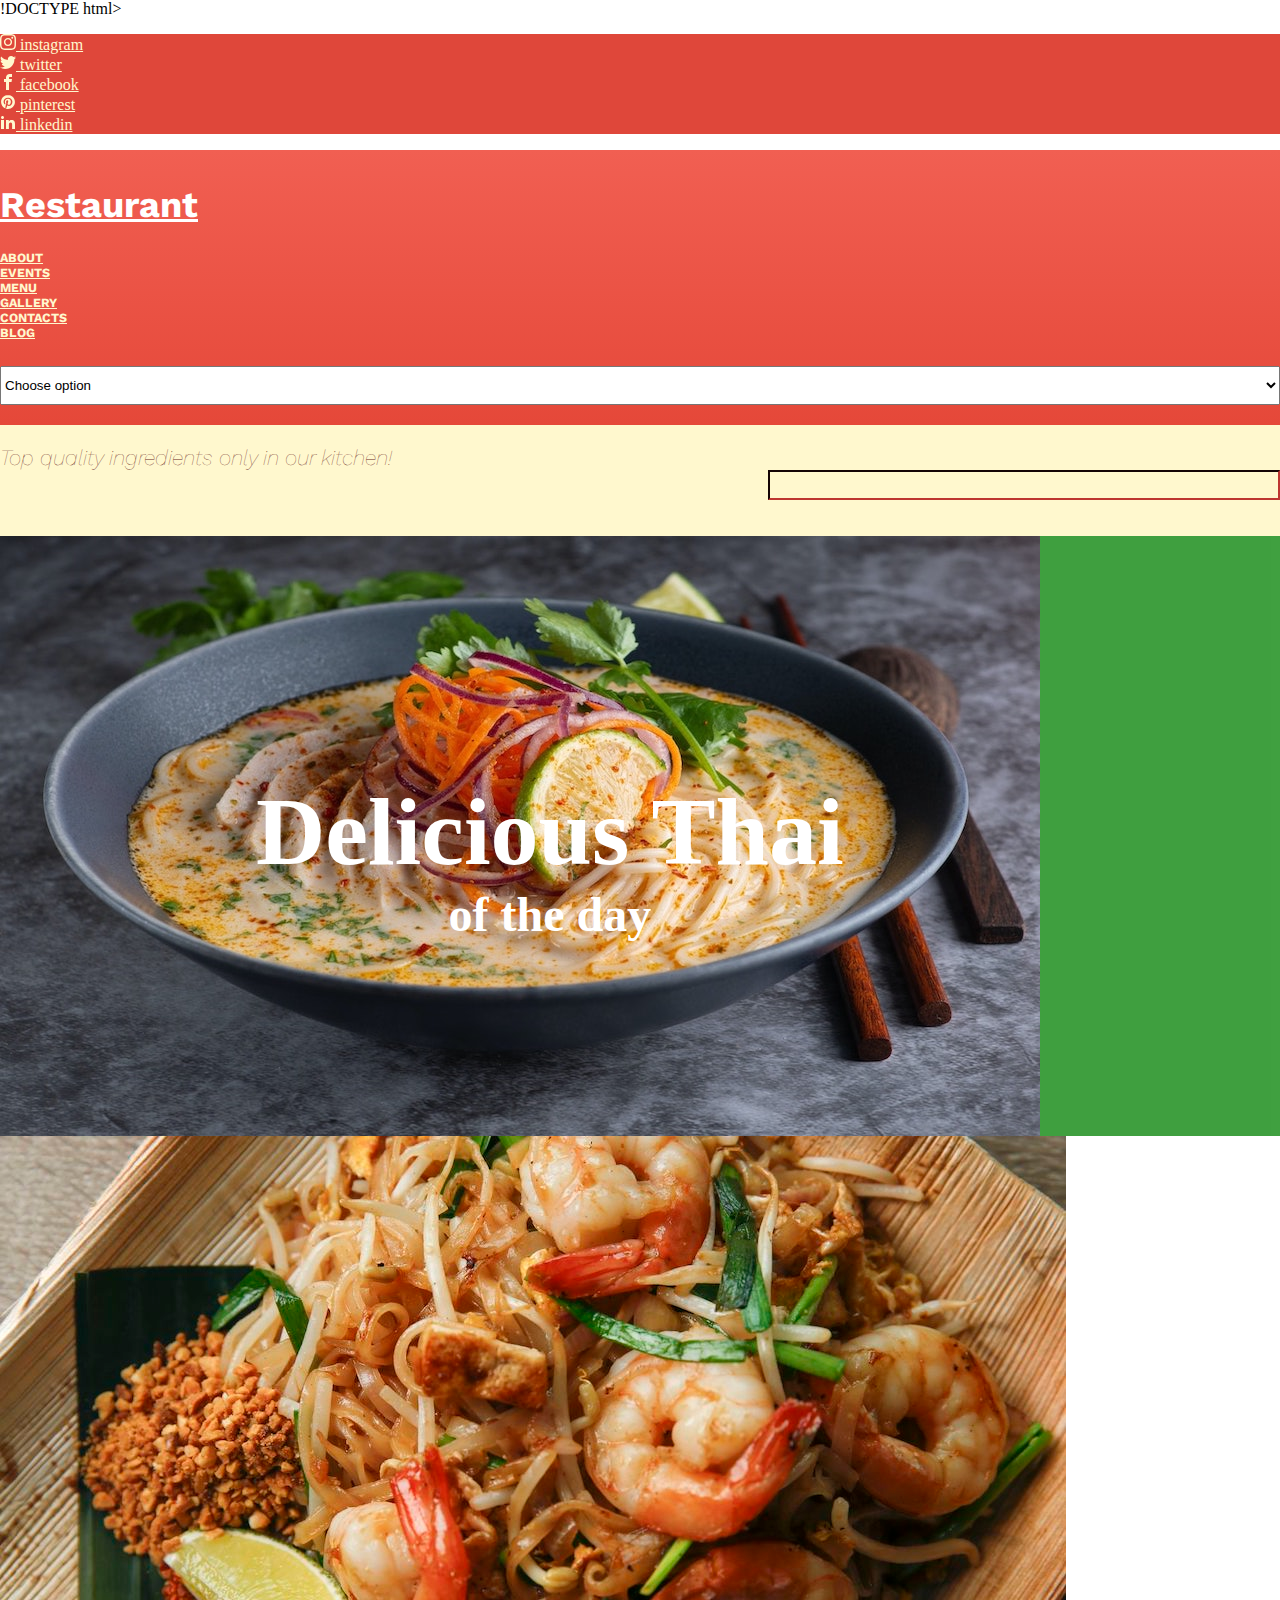
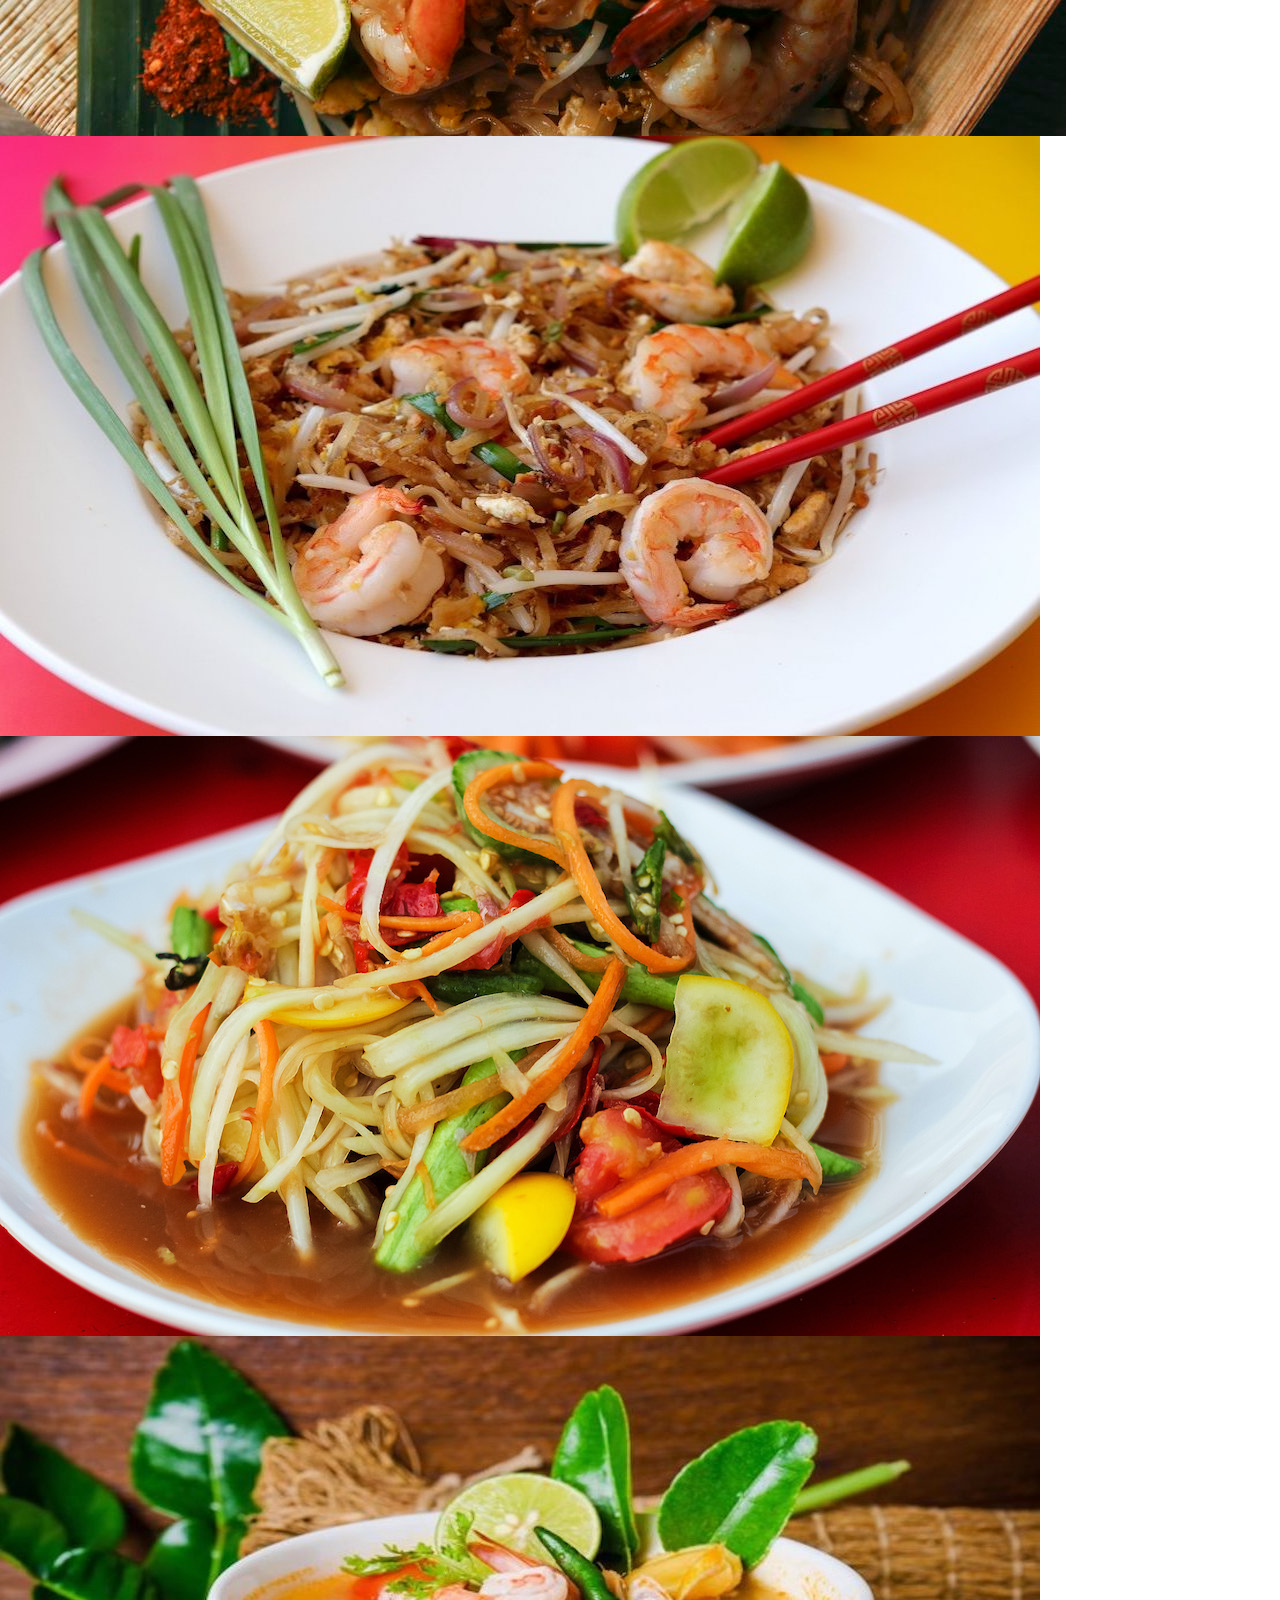
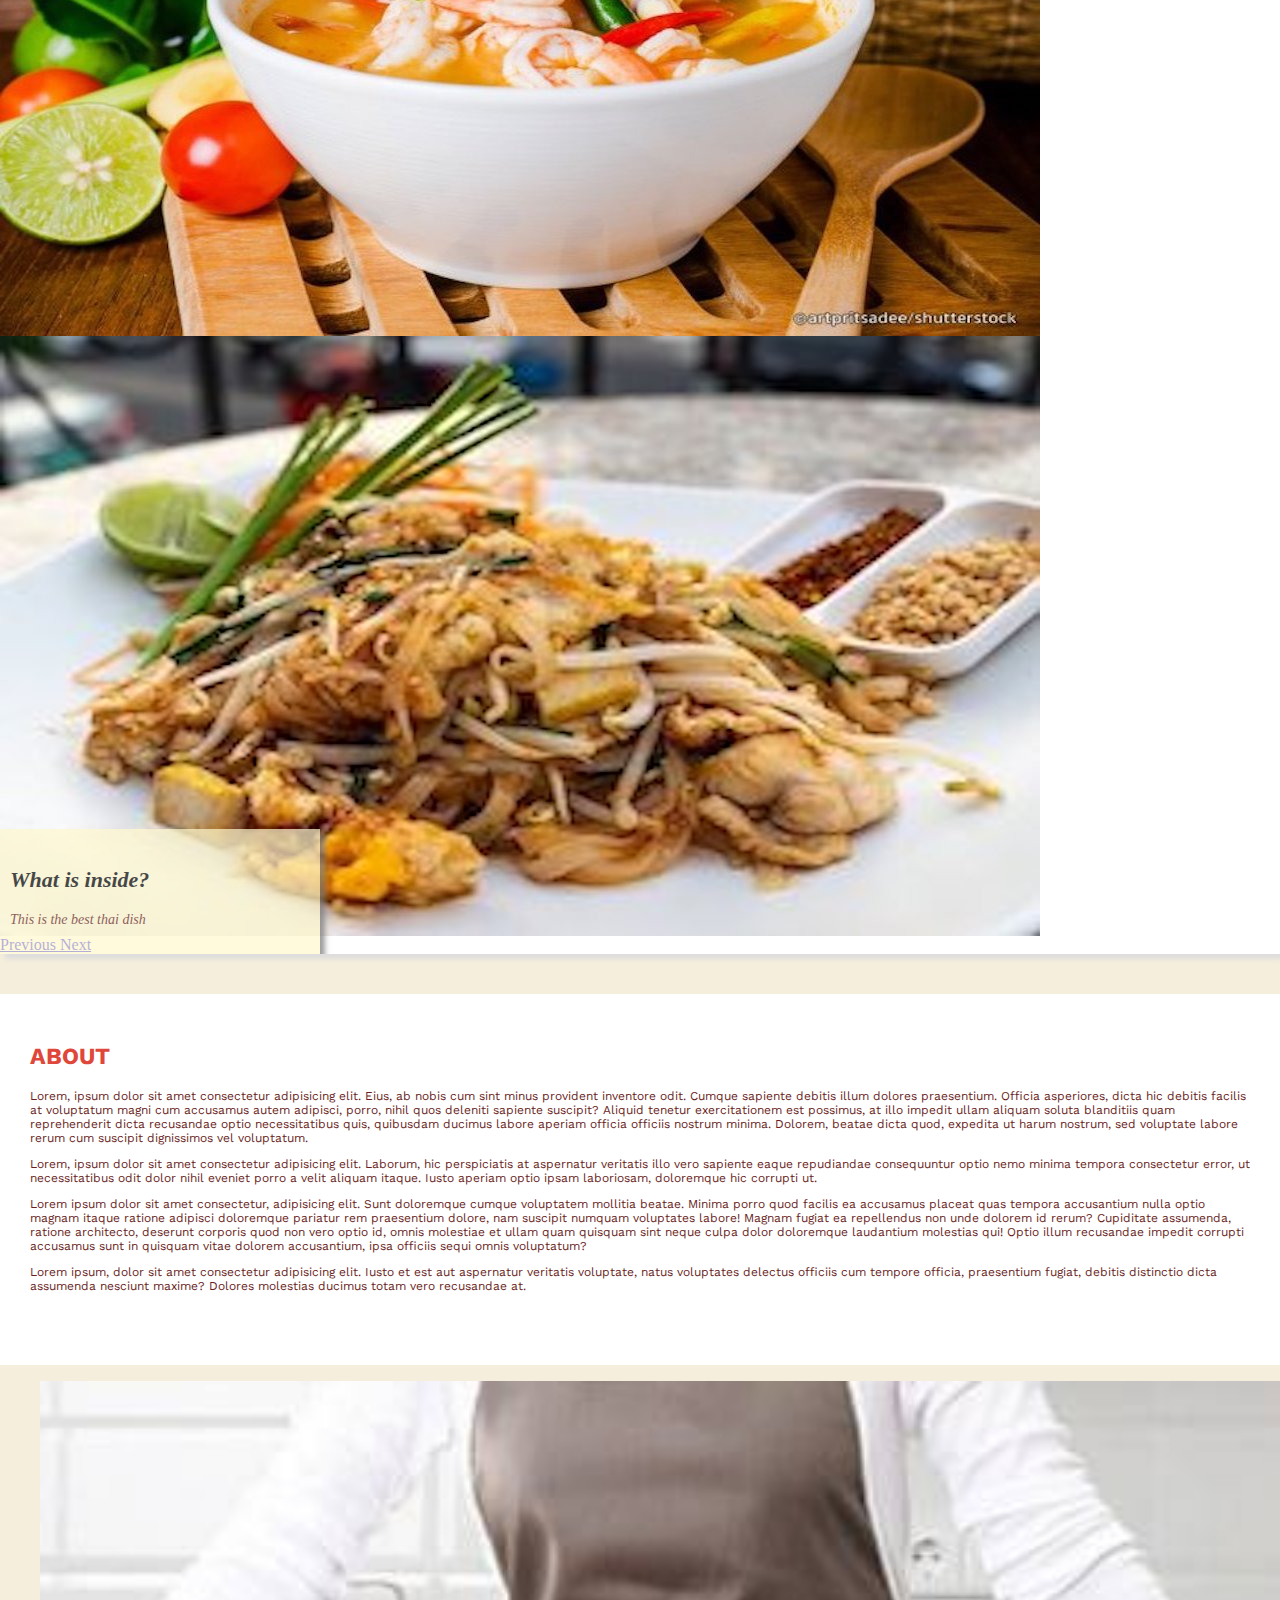
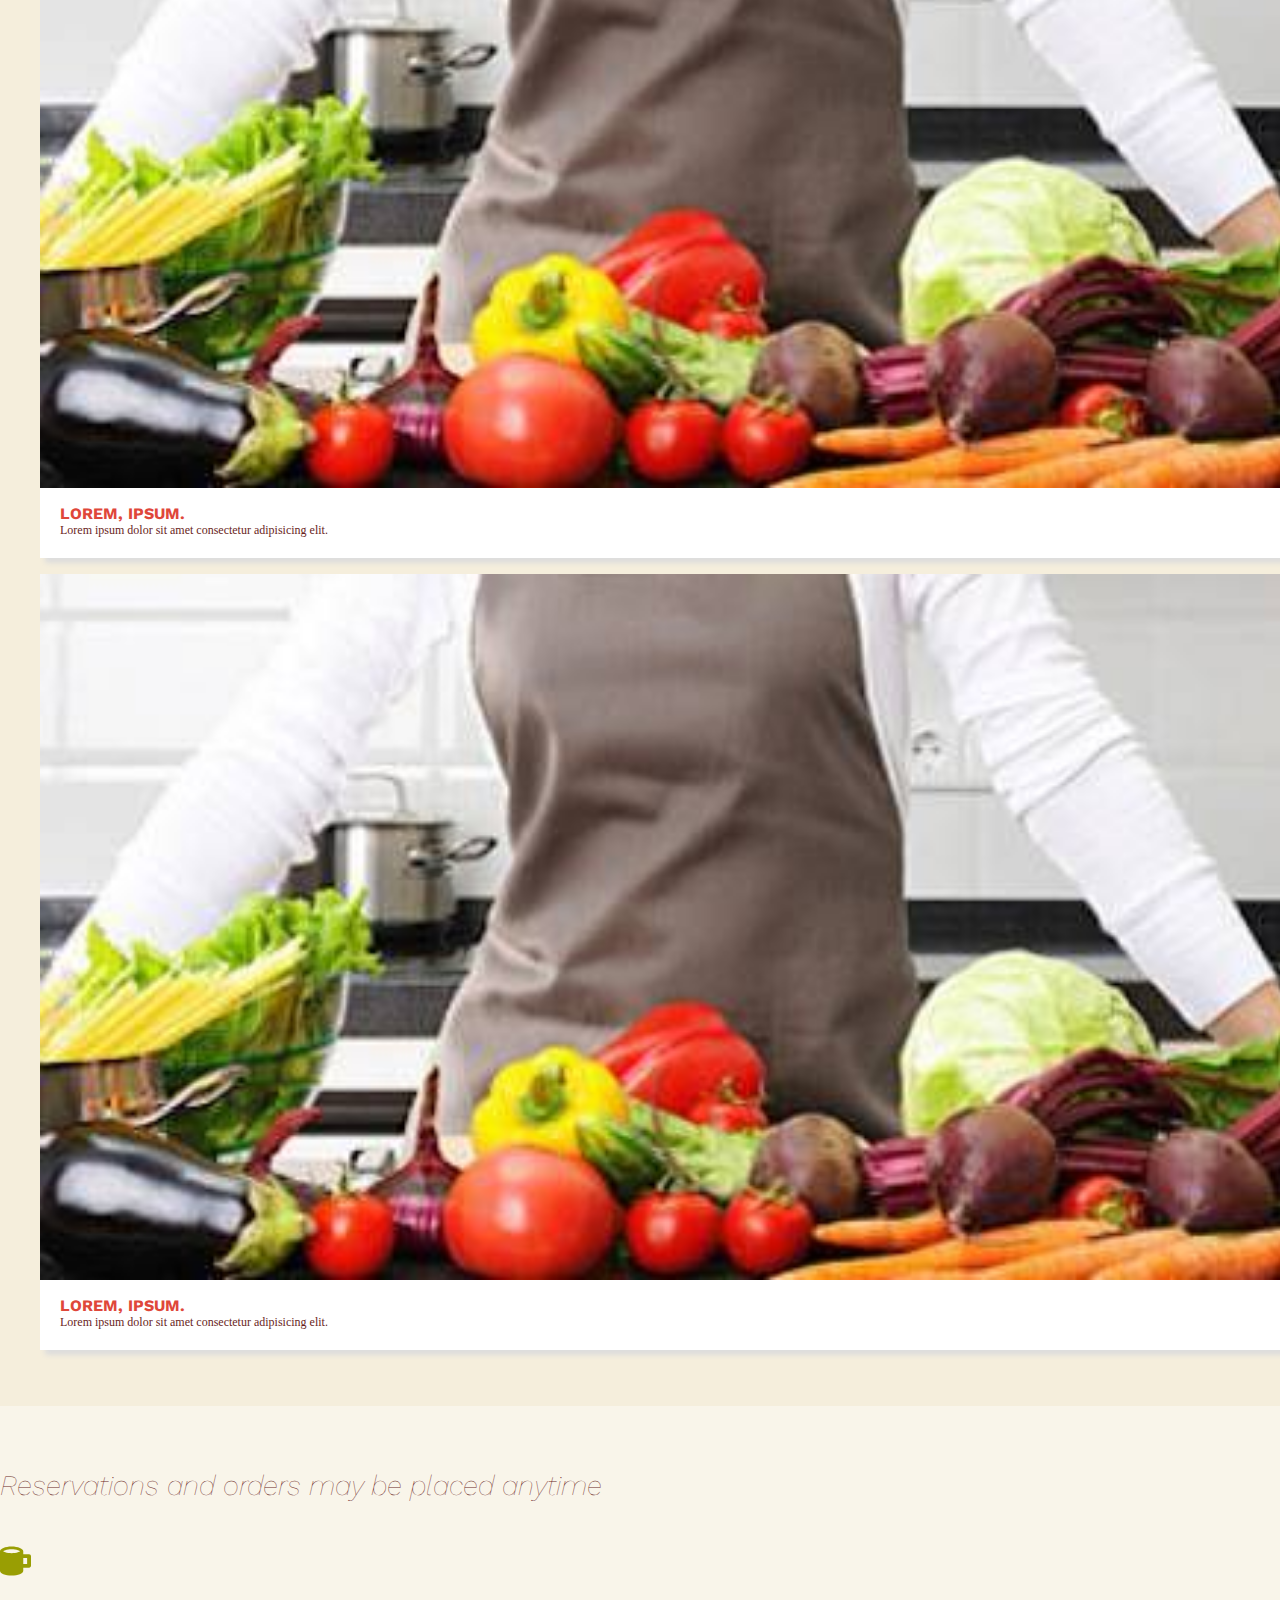
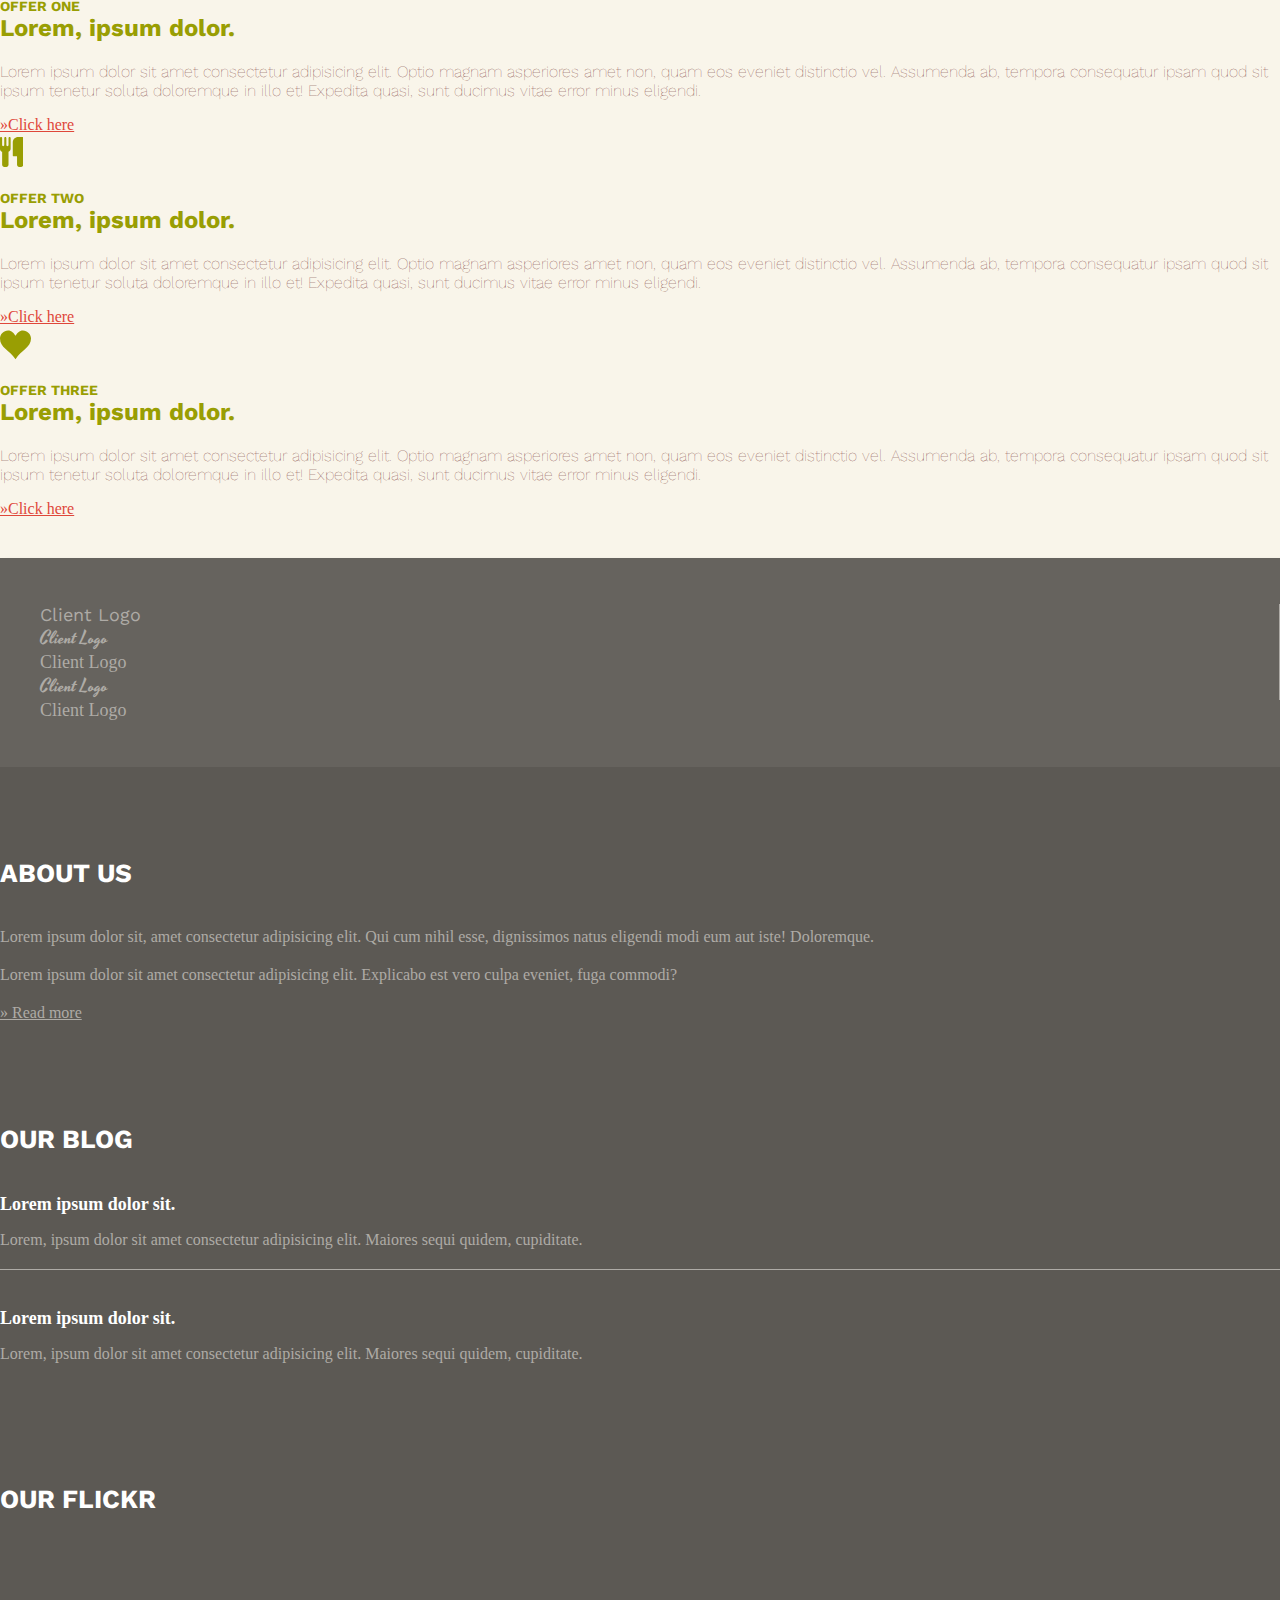
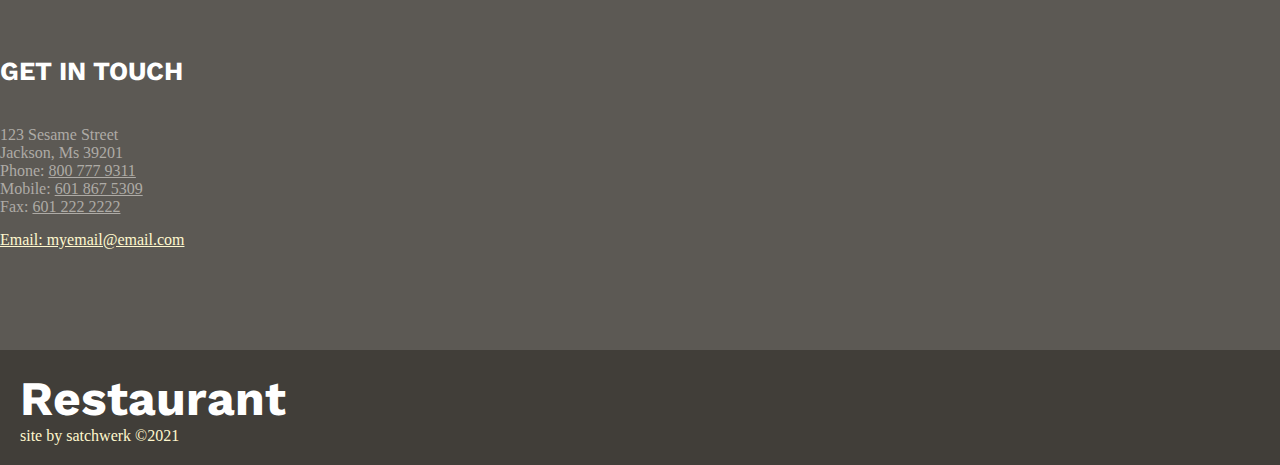
==== about.html @ 1656db3b "first commit" ====
!DOCTYPE html>
<html lang="en">
<head>
    <meta charset="UTF-8">
    <meta http-equiv="X-UA-Compatible" content="IE=edge">
    <meta name="viewport" content="width=device-width, initial-scale=1.0">
    <link rel="stylesheet" href="https://cdn.jsdelivr.net/npm/bootstrap@4.6.0/dist/css/bootstrap.min.css" integrity="sha384-B0vP5xmATw1+K9KRQjQERJvTumQW0nPEzvF6L/Z6nronJ3oUOFUFpCjEUQouq2+l" crossorigin="anonymous">
    <link rel="preconnect" href="https://fonts.googleapis.com">
    <link rel="preconnect" href="https://fonts.gstatic.com" crossorigin>
    <link href="https://fonts.googleapis.com/css2?family=Courier+Prime&family=Work+Sans:ital,wght@0,400;0,700;0,900;1,400&family=Yesteryear&display=swap" rel="stylesheet">
    <link rel="stylesheet" href="css/style.css">
    <title>Restaurant</title>
</head>
<body>
    <header class="header" id="header">
        <section class="social-section">
            <div class="container">
                <div class="row">
                    <div class="col">
                        <ul class="soc-list nav justify-content-sm-center justify-content-md-end">
                            <li class="soc-item nav-item"><a href="#link" class="nav-link soc-link">
                                <svg class="icon icon-instagram"><use xlink:href="#icon-instagram"></use></svg>
                                <span class="sr-only">instagram</span></a></li>
                            <li class="soc-item nav-item"><a href="#link" class="nav-link soc-link">
                                <svg class="icon icon-twitter"><use xlink:href="#icon-twitter"></use></svg>
                                <span class="sr-only">twitter</span></a></li>
                            <li class="soc-item nav-item"><a href="#link" class="nav-link soc-link">
                                <svg class="icon icon-facebook"><use xlink:href="#icon-facebook"></use></svg>
                                <span class="sr-only">facebook</span></a></li>
                            <li class="soc-item nav-item"><a href="#link" class="nav-link soc-link">
                                <svg class="icon icon-pinterest"><use xlink:href="#icon-pinterest"></use></svg>
                                <span class="sr-only">pinterest</span></a></li>
                            <li class="soc-item nav-item"><a href="#link" class="nav-link soc-link">
                                <svg class="icon icon-linkedin2"><use xlink:href="#icon-linkedin2"></use></svg>
                                <span class="sr-only">linkedin</span></a></li>
                        </ul>
                    </div>
                </div>
            </div>
        </section>
        <!-- close section -->
        <section class="top-nav-section">
            <div class="container">
                <div class="row">
                    <div class="col-md-4 col-lg-5">
                        <h1 class="logo text-sm-center text-md-left">
                            <a href="index.html">
                                restaurant
                            </a>
                        </h1>
                    </div>
                    <div class="col-md-8 col-lg-7">
                        <!-- display none on small; display on medium -->
                        <nav class="top-nav d-none d-md-inline text-md-right">
                            <ul class="top-nav-list nav justify-content-md-between">
                                <li class="top-nav-item nav-item"><a href="about.html" class="nav-link">about</a></li>
                                <li class="top-nav-item nav-item"><a href="#link" class="nav-link">events</a></li>
                                <li class="top-nav-item nav-item"><a href="#link" class="nav-link">menu</a></li>
                                <li class="top-nav-item nav-item"><a href="#link" class="nav-link">gallery</a></li>
                                <li class="top-nav-item nav-item"><a href="#link" class="nav-link">contacts</a></li>
                                <li class="top-nav-item nav-item"><a href="#link" class="nav-link">blog</a></li>
                            </ul>
                        </nav>
                        <!-- display on small; display none on medium -->
                        <div class="dropdown-div d-sm-block d-md-none">
                            <select name="top-nav" id="topNav">
                                <option value="">Choose option</option>
                                <option value="about">about</option>
                                <option value="events">events</option>
                                <option value="menu">menu</option>
                                <option value="gallery">gallery</option>
                                <option value="contacts">contacts</option>
                                <option value="blog">blog</option>
                            </select>
                        </div>
                    </div>
                </div>
            </div>
        </section>
        <!-- close section -->
        <section class="slogan-section">
            <div class="container">
                <div class="row">
                    <div class="col-md-6">
                        <div class="slogan">
                            <p class="slogan-text text-sm-center text-md-left">Top quality ingredients only in our kitchen!</p>
                        </div>
                    </div>
                    <div class="col-md-6">
                        <form action="#link">
                            <input type="search" value=""/>
                        </form>
                    </div>
                </div>
            </div>
        </section>
    </header>
    <!-- close header -->
    <main class="main" id="main">
        <section class="carousel-section">
            <div class="background-div">
                <img src="media/heroBg.jpg" alt="heroBG" class="img-fluid heroBg w-100">
            </div>
            <div class="container">
                <!-- put carousel here -->
                <div id="carouselExampleControls" class="carousel slide my-carousel" data-ride="carousel">

                    <h2 class="hero-header d-none d-lg-block">Delicious Thai <span class="hero-span">of the day</span></h2>

                    <div class="promo-div d-none d-md-block">
                        <h2 class="promo-header">What is inside?</h2>
                        <p class="promo-text">This is the best thai dish</p>
                    </div>
                    <div class="carousel-inner">
                        <div class="carousel-item active">
                            <img src="media/banner1.jpg" class="d-block w-100 img-fluid" alt="banner1">
                        </div>
                        <div class="carousel-item">
                            <img src="media/banner2.jpeg" class="d-block w-100 img-fluid" alt="banner2">
                        </div>
                        <div class="carousel-item">
                            <img src="media/banner3.jpg" class="d-block w-100 img-fluid" alt="banner3">
                        </div>
                        <div class="carousel-item">
                            <img src="media/banner4.jpg" class="d-block w-100 img-fluid" alt="banner4">
                        </div>
                        <div class="carousel-item">
                            <img src="media/banner5.jpg" class="d-block w-100 img-fluid" alt="banner5">
                        </div>
                        <div class="carousel-item">
                            <img src="media/banner6.jpg" class="d-block w-100 img-fluid" alt="banner6">
                        </div>
                    </div>
                    <a class="carousel-control-prev" href="#carouselExampleControls" role="button" data-slide="prev">
                        <span class="carousel-control-prev-icon" aria-hidden="true"></span>
                        <span class="sr-only">Previous</span>
                    </a>
                    <a class="carousel-control-next" href="#carouselExampleControls" role="button" data-slide="next">
                        <span class="carousel-control-next-icon" aria-hidden="true"></span>
                        <span class="sr-only">Next</span>
                    </a>
                    </div>
            </div>
        </section>

        <section class="about-section">
            <div class="container">
                <div class="row">
                    <div class="col-md-8">
                        <div class="about-content">
                            <h2 class="about-header">about</h2>
                            <p class="about-text">Lorem, ipsum dolor sit amet consectetur adipisicing elit. Eius, ab nobis cum sint minus provident inventore odit. Cumque sapiente debitis illum dolores praesentium. Officia asperiores, dicta hic debitis facilis at voluptatum magni cum accusamus autem adipisci, porro, nihil quos deleniti sapiente suscipit? Aliquid tenetur exercitationem est possimus, at illo impedit ullam aliquam soluta blanditiis quam reprehenderit dicta recusandae optio necessitatibus quis, quibusdam ducimus labore aperiam officia officiis nostrum minima. Dolorem, beatae dicta quod, expedita ut harum nostrum, sed voluptate labore rerum cum suscipit dignissimos vel voluptatum.</p>
                            <p class="about-text">Lorem, ipsum dolor sit amet consectetur adipisicing elit. Laborum, hic perspiciatis at aspernatur veritatis illo vero sapiente eaque repudiandae consequuntur optio nemo minima tempora consectetur error, ut necessitatibus odit dolor nihil eveniet porro a velit aliquam itaque. Iusto aperiam optio ipsam laboriosam, doloremque hic corrupti ut.</p>
                            <p class="about-text">Lorem ipsum dolor sit amet consectetur, adipisicing elit. Sunt doloremque cumque voluptatem mollitia beatae. Minima porro quod facilis ea accusamus placeat quas tempora accusantium nulla optio magnam itaque ratione adipisci doloremque pariatur rem praesentium dolore, nam suscipit numquam voluptates labore! Magnam fugiat ea repellendus non unde dolorem id rerum? Cupiditate assumenda, ratione architecto, deserunt corporis quod non vero optio id, omnis molestiae et ullam quam quisquam sint neque culpa dolor doloremque laudantium molestias qui! Optio illum recusandae impedit corrupti accusamus sunt in quisquam vitae dolorem accusantium, ipsa officiis sequi omnis voluptatum?</p>
                            <p class="about-text">Lorem ipsum, dolor sit amet consectetur adipisicing elit. Iusto et est aut aspernatur veritatis voluptate, natus voluptates delectus officiis cum tempore officia, praesentium fugiat, debitis distinctio dicta assumenda nesciunt maxime? Dolores molestias ducimus totam vero recusandae at.</p>
                        </div>
                    </div>
                    <div class="col-md-4">
                        <figure class="figure about-figure">
                            <img src="media/img4.jpg" alt="placeholder img" class="img-fluid" />
                            <figcaption>
                                <h2 class="figcaption-header">Lorem, ipsum.</h2>
                                <p class="figcaption-text">Lorem ipsum dolor sit amet consectetur adipisicing elit.</p>
                            </figcaption>
                        </figure>
                        <figure class="figure about-figure">
                            <img src="media/img4.jpg" alt="placeholder img" class="img-fluid" />
                            <figcaption>
                                <h2 class="figcaption-header">Lorem, ipsum.</h2>
                                <p class="figcaption-text">Lorem ipsum dolor sit amet consectetur adipisicing elit.</p>
                            </figcaption>
                        </figure>
                    </div>
                </div>
            </div>
        </section>

        <section class="offer-section">
            <div class="container">
                <div class="row">
                    <h2 class="sub-header text-sm-justify">Reservations and orders may be placed anytime</h2>
                </div>
                <div class="row">
                    <div class="col-sm-6 col-md-4">
                        <div class="offer-div d-flex flex-sm-column flex-md-row">
                            <div class="image-div">
                                <!-- icon here -->
                                <svg class="icon icon-mug"><use xlink:href="#icon-mug"></use></svg>
                            </div>
                            <div class="offer-text-div">
                                <h2 class="offer-header">
                                    <span class="small-text">offer one</span>Lorem, ipsum dolor.
                                </h2>
                                <p class="offer-text">Lorem ipsum dolor sit amet consectetur adipisicing elit. Optio magnam asperiores amet non, quam eos eveniet distinctio vel. Assumenda ab, tempora consequatur ipsam quod sit ipsum tenetur soluta doloremque in illo et! Expedita quasi, sunt ducimus vitae error minus eligendi.</p>
                                <a href="#link" class="offer-link"> &#187;Click here</a>
                            </div>
                        </div>
                    </div>
                    <div class="col-sm-6 col-md-4">
                        <div class="offer-div d-flex flex-sm-column flex-md-row">
                            <div class="image-div">
                                <svg class="icon icon-cutlery"><use xlink:href="#icon-cutlery"></use></svg>
                            </div>
                            <div class="offer-text-div">
                                <h2 class="offer-header">
                                    <span class="small-text">offer two</span>Lorem, ipsum dolor.
                                </h2>
                                <p class="offer-text">Lorem ipsum dolor sit amet consectetur adipisicing elit. Optio magnam asperiores amet non, quam eos eveniet distinctio vel. Assumenda ab, tempora consequatur ipsam quod sit ipsum tenetur soluta doloremque in illo et! Expedita quasi, sunt ducimus vitae error minus eligendi.</p>
                                <a href="#link" class="offer-link">&#187;Click here</a>
                            </div>
                        </div>
                    </div>
                    <div class="col-md-4 d-none d-md-block">
                        <div class="offer-div d-flex flex-md-row">
                            <div class="image-div">
                                <svg class="icon icon-heart"><use xlink:href="#icon-heart"></use></svg>
                            </div>
                            <div class="offer-text-div">
                                <h2 class="offer-header">
                                    <span class="small-text">offer three</span>Lorem, ipsum dolor.
                                </h2>
                                <p class="offer-text">Lorem ipsum dolor sit amet consectetur adipisicing elit. Optio magnam asperiores amet non, quam eos eveniet distinctio vel. Assumenda ab, tempora consequatur ipsam quod sit ipsum tenetur soluta doloremque in illo et! Expedita quasi, sunt ducimus vitae error minus eligendi.</p>
                                <a href="#link" class="offer-link">&#187;Click here</a>
                            </div>
                        </div>
                    </div>
                </div>
            </div>
        </section>
        <!-- close section -->
    </main>
    <!-- close main -->
    <footer class="footer" id="footer">
        <section class="client-section">
            <div class="clients container">
                <div class="row">
                    <div class="col-12">
                        <ul class="client-list nav nav-fill">
                            <li class="client-item nav-item">client logo</li>
                            <li class="client-item nav-item">client logo</li>
                            <li class="client-item nav-item d-none d-md-inline">client logo</li>
                            <li class="client-item nav-item d-none d-md-inline">client logo</li>
                            <li class="client-item nav-item d-none d-lg-inline">client logo</li>
                        </ul>
                    </div>
                </div>
            </div>
        </section>
        <!-- close section -->
        <section class="info-section">
            <div class="container">
                <div class="row">
                    <div class="col-md-3">
                        <div class="footer-info">
                            <h2 class="footer-about-header">about us</h2>
                            <p class="footer-text">Lorem ipsum dolor sit, amet consectetur adipisicing elit. Qui cum nihil esse, dignissimos natus eligendi modi eum aut iste! Doloremque.</p>
                            <p class="footer-text">Lorem ipsum dolor sit amet consectetur adipisicing elit. Explicabo est vero culpa eveniet, fuga commodi?</p>
                            <a href="#link" class="read-more">&#187; Read more</a>
                        </div>
                    </div>
                    <div class="col-md-3">
                        <div class="footer-info">
                            <h2 class="footer-blog-header">our blog</h2>
                            <ul class="blog-list">
                                <li class="footer-blog-item">
                                    <h3 class="blog-subheader">Lorem ipsum dolor sit.</h3>
                                    <p class="footer-blog-text">Lorem, ipsum dolor sit amet consectetur adipisicing elit. Maiores sequi quidem, cupiditate.</p>
                                </li>
                                <li class="footer-blog-item">
                                    <h3 class="blog-subheader">Lorem ipsum dolor sit.</h3>
                                    <p class="footer-blog-text">Lorem, ipsum dolor sit amet consectetur adipisicing elit. Maiores sequi quidem, cupiditate.</p>
                                </li>
                            </ul>
                        </div>
                    </div>
                    <div class="col-md-3">
                        <div class="footer-info">
                            <h2 class="footer-flickr-header">our flickr</h2>
                        </div>
                    </div>
                    <div class="col-md-3">
                        <div class="footer-info">
                            <h2 class="footer-contact-header">get in touch</h2>
                            <ul class="contact-list">
                                <li class="contact-list-item">123 Sesame Street</li>
                                <li class="contact-list-item">Jackson, Ms 39201</li>
                                <li class="contact-list-item">Phone: <a href="#link">800 777 9311</a></li>
                                <li class="contact-list-item">Mobile: <a href="#link">601 867 5309</a></li>
                                <li class="contact-list-item">Fax: <a href="#link"> 601 222 2222</a></li>
                                <li class="contact-list-item"><a href="mailto:michael@mscodingacademies.org">Email: myemail@email.com</a></li>
                            </ul>
                        </div>
                    </div>
                </div>
            </div>
        </section>
        <!-- close section -->
        <section class="colophon-section">
            <div class="colophon container">
                <h1 class="footer-logo text-sm-center text-md-left">restaurant</h1>
                <p class="colophon-text text-sm-center text-md-left">site by satchwerk &copy;2021</p>
            </div>
        </section>
        <!-- close footer -->
    </footer>
    <!-- close footer -->

    <svg aria-hidden="true" style="position: absolute; width: 0; height: 0; overflow: hidden;" version="1.1" xmlns="http://www.w3.org/2000/svg" xmlns:xlink="http://www.w3.org/1999/xlink">
        <defs>
        <symbol id="icon-cutlery" viewBox="0 0 25 32">
        <path d="M11.429 1.143v11.429c0 1.446-0.929 2.75-2.286 3.232v13.911c0 1.25-1.036 2.286-2.286 2.286h-2.286c-1.25 0-2.286-1.036-2.286-2.286v-13.911c-1.357-0.482-2.286-1.786-2.286-3.232v-11.429c0-0.625 0.518-1.143 1.143-1.143s1.143 0.518 1.143 1.143v7.429c0 0.625 0.518 1.143 1.143 1.143s1.143-0.518 1.143-1.143v-7.429c0-0.625 0.518-1.143 1.143-1.143s1.143 0.518 1.143 1.143v7.429c0 0.625 0.518 1.143 1.143 1.143s1.143-0.518 1.143-1.143v-7.429c0-0.625 0.518-1.143 1.143-1.143s1.143 0.518 1.143 1.143zM25.143 1.143v28.571c0 1.25-1.036 2.286-2.286 2.286h-2.286c-1.25 0-2.286-1.036-2.286-2.286v-9.143h-4c-0.304 0-0.571-0.268-0.571-0.571v-14.286c0-3.143 2.571-5.714 5.714-5.714h4.571c0.625 0 1.143 0.518 1.143 1.143z"></path>
        </symbol>
        <symbol id="icon-search" viewBox="0 0 32 32">
        <path d="M31.008 27.231l-7.58-6.447c-0.784-0.705-1.622-1.029-2.299-0.998 1.789-2.096 2.87-4.815 2.87-7.787 0-6.627-5.373-12-12-12s-12 5.373-12 12 5.373 12 12 12c2.972 0 5.691-1.081 7.787-2.87-0.031 0.677 0.293 1.515 0.998 2.299l6.447 7.58c1.104 1.226 2.907 1.33 4.007 0.23s0.997-2.903-0.23-4.007zM12 20c-4.418 0-8-3.582-8-8s3.582-8 8-8 8 3.582 8 8-3.582 8-8 8z"></path>
        </symbol>
        <symbol id="icon-mug" viewBox="0 0 32 32">
        <path d="M30 10h-6v-3c0-2.761-5.373-5-12-5s-12 2.239-12 5v20c0 2.761 5.373 5 12 5s12-2.239 12-5v-3h6c1.105 0 2-0.895 2-2v-10c0-1.105-0.895-2-2-2zM5.502 8.075c-1.156-0.381-1.857-0.789-2.232-1.075 0.375-0.286 1.075-0.694 2.232-1.075 1.811-0.597 4.118-0.925 6.498-0.925s4.688 0.329 6.498 0.925c1.156 0.381 1.857 0.789 2.232 1.075-0.375 0.286-1.076 0.694-2.232 1.075-1.811 0.597-4.118 0.925-6.498 0.925s-4.688-0.329-6.498-0.925zM28 20h-4v-6h4v6z"></path>
        </symbol>
        <symbol id="icon-heart" viewBox="0 0 32 32">
        <path d="M23.6 2c-3.363 0-6.258 2.736-7.599 5.594-1.342-2.858-4.237-5.594-7.601-5.594-4.637 0-8.4 3.764-8.4 8.401 0 9.433 9.516 11.906 16.001 21.232 6.13-9.268 15.999-12.1 15.999-21.232 0-4.637-3.763-8.401-8.4-8.401z"></path>
        </symbol>
        <symbol id="icon-facebook" viewBox="0 0 32 32">
        <path d="M19 6h5v-6h-5c-3.86 0-7 3.14-7 7v3h-4v6h4v16h6v-16h5l1-6h-6v-3c0-0.542 0.458-1 1-1z"></path>
        </symbol>
        <symbol id="icon-instagram" viewBox="0 0 32 32">
        <path d="M16 2.881c4.275 0 4.781 0.019 6.462 0.094 1.563 0.069 2.406 0.331 2.969 0.55 0.744 0.288 1.281 0.638 1.837 1.194 0.563 0.563 0.906 1.094 1.2 1.838 0.219 0.563 0.481 1.412 0.55 2.969 0.075 1.688 0.094 2.194 0.094 6.463s-0.019 4.781-0.094 6.463c-0.069 1.563-0.331 2.406-0.55 2.969-0.288 0.744-0.637 1.281-1.194 1.837-0.563 0.563-1.094 0.906-1.837 1.2-0.563 0.219-1.413 0.481-2.969 0.55-1.688 0.075-2.194 0.094-6.463 0.094s-4.781-0.019-6.463-0.094c-1.563-0.069-2.406-0.331-2.969-0.55-0.744-0.288-1.281-0.637-1.838-1.194-0.563-0.563-0.906-1.094-1.2-1.837-0.219-0.563-0.481-1.413-0.55-2.969-0.075-1.688-0.094-2.194-0.094-6.463s0.019-4.781 0.094-6.463c0.069-1.563 0.331-2.406 0.55-2.969 0.288-0.744 0.638-1.281 1.194-1.838 0.563-0.563 1.094-0.906 1.838-1.2 0.563-0.219 1.412-0.481 2.969-0.55 1.681-0.075 2.188-0.094 6.463-0.094zM16 0c-4.344 0-4.887 0.019-6.594 0.094-1.7 0.075-2.869 0.35-3.881 0.744-1.056 0.412-1.95 0.956-2.837 1.85-0.894 0.888-1.438 1.781-1.85 2.831-0.394 1.019-0.669 2.181-0.744 3.881-0.075 1.713-0.094 2.256-0.094 6.6s0.019 4.887 0.094 6.594c0.075 1.7 0.35 2.869 0.744 3.881 0.413 1.056 0.956 1.95 1.85 2.837 0.887 0.887 1.781 1.438 2.831 1.844 1.019 0.394 2.181 0.669 3.881 0.744 1.706 0.075 2.25 0.094 6.594 0.094s4.888-0.019 6.594-0.094c1.7-0.075 2.869-0.35 3.881-0.744 1.050-0.406 1.944-0.956 2.831-1.844s1.438-1.781 1.844-2.831c0.394-1.019 0.669-2.181 0.744-3.881 0.075-1.706 0.094-2.25 0.094-6.594s-0.019-4.887-0.094-6.594c-0.075-1.7-0.35-2.869-0.744-3.881-0.394-1.063-0.938-1.956-1.831-2.844-0.887-0.887-1.781-1.438-2.831-1.844-1.019-0.394-2.181-0.669-3.881-0.744-1.712-0.081-2.256-0.1-6.6-0.1v0z"></path>
        <path d="M16 7.781c-4.537 0-8.219 3.681-8.219 8.219s3.681 8.219 8.219 8.219 8.219-3.681 8.219-8.219c0-4.537-3.681-8.219-8.219-8.219zM16 21.331c-2.944 0-5.331-2.387-5.331-5.331s2.387-5.331 5.331-5.331c2.944 0 5.331 2.387 5.331 5.331s-2.387 5.331-5.331 5.331z"></path>
        <path d="M26.462 7.456c0 1.060-0.859 1.919-1.919 1.919s-1.919-0.859-1.919-1.919c0-1.060 0.859-1.919 1.919-1.919s1.919 0.859 1.919 1.919z"></path>
        </symbol>
        <symbol id="icon-twitter" viewBox="0 0 32 32">
        <path d="M32 7.075c-1.175 0.525-2.444 0.875-3.769 1.031 1.356-0.813 2.394-2.1 2.887-3.631-1.269 0.75-2.675 1.3-4.169 1.594-1.2-1.275-2.906-2.069-4.794-2.069-3.625 0-6.563 2.938-6.563 6.563 0 0.512 0.056 1.012 0.169 1.494-5.456-0.275-10.294-2.888-13.531-6.862-0.563 0.969-0.887 2.1-0.887 3.3 0 2.275 1.156 4.287 2.919 5.463-1.075-0.031-2.087-0.331-2.975-0.819 0 0.025 0 0.056 0 0.081 0 3.181 2.263 5.838 5.269 6.437-0.55 0.15-1.131 0.231-1.731 0.231-0.425 0-0.831-0.044-1.237-0.119 0.838 2.606 3.263 4.506 6.131 4.563-2.25 1.762-5.075 2.813-8.156 2.813-0.531 0-1.050-0.031-1.569-0.094 2.913 1.869 6.362 2.95 10.069 2.95 12.075 0 18.681-10.006 18.681-18.681 0-0.287-0.006-0.569-0.019-0.85 1.281-0.919 2.394-2.075 3.275-3.394z"></path>
        </symbol>
        <symbol id="icon-rss" viewBox="0 0 32 32">
        <path d="M4.259 23.467c-2.35 0-4.259 1.917-4.259 4.252 0 2.349 1.909 4.244 4.259 4.244 2.358 0 4.265-1.895 4.265-4.244-0-2.336-1.907-4.252-4.265-4.252zM0.005 10.873v6.133c3.993 0 7.749 1.562 10.577 4.391 2.825 2.822 4.384 6.595 4.384 10.603h6.16c-0-11.651-9.478-21.127-21.121-21.127zM0.012 0v6.136c14.243 0 25.836 11.604 25.836 25.864h6.152c0-17.64-14.352-32-31.988-32z"></path>
        </symbol>
        <symbol id="icon-linkedin2" viewBox="0 0 32 32">
        <path d="M12 12h5.535v2.837h0.079c0.77-1.381 2.655-2.837 5.464-2.837 5.842 0 6.922 3.637 6.922 8.367v9.633h-5.769v-8.54c0-2.037-0.042-4.657-3.001-4.657-3.005 0-3.463 2.218-3.463 4.509v8.688h-5.767v-18z"></path>
        <path d="M2 12h6v18h-6v-18z"></path>
        <path d="M8 7c0 1.657-1.343 3-3 3s-3-1.343-3-3c0-1.657 1.343-3 3-3s3 1.343 3 3z"></path>
        </symbol>
        <symbol id="icon-pinterest" viewBox="0 0 32 32">
        <path d="M16 2.138c-7.656 0-13.863 6.206-13.863 13.863 0 5.875 3.656 10.887 8.813 12.906-0.119-1.094-0.231-2.781 0.050-3.975 0.25-1.081 1.625-6.887 1.625-6.887s-0.412-0.831-0.412-2.056c0-1.925 1.119-3.369 2.506-3.369 1.181 0 1.756 0.887 1.756 1.95 0 1.188-0.756 2.969-1.15 4.613-0.331 1.381 0.688 2.506 2.050 2.506 2.462 0 4.356-2.6 4.356-6.35 0-3.319-2.387-5.638-5.787-5.638-3.944 0-6.256 2.956-6.256 6.019 0 1.194 0.456 2.469 1.031 3.163 0.113 0.137 0.131 0.256 0.094 0.4-0.106 0.438-0.338 1.381-0.387 1.575-0.063 0.256-0.2 0.306-0.463 0.188-1.731-0.806-2.813-3.337-2.813-5.369 0-4.375 3.175-8.387 9.156-8.387 4.806 0 8.544 3.425 8.544 8.006 0 4.775-3.012 8.625-7.194 8.625-1.406 0-2.725-0.731-3.175-1.594 0 0-0.694 2.644-0.863 3.294-0.313 1.206-1.156 2.712-1.725 3.631 1.3 0.4 2.675 0.619 4.106 0.619 7.656 0 13.863-6.206 13.863-13.863 0-7.662-6.206-13.869-13.863-13.869z"></path>
        </symbol>
        </defs>
        </svg>
        

    <script src="https://code.jquery.com/jquery-3.5.1.slim.min.js" integrity="sha384-DfXdz2htPH0lsSSs5nCTpuj/zy4C+OGpamoFVy38MVBnE+IbbVYUew+OrCXaRkfj" crossorigin="anonymous"></script>
    <script src="https://cdn.jsdelivr.net/npm/bootstrap@4.6.0/dist/js/bootstrap.bundle.min.js" integrity="sha384-Piv4xVNRyMGpqkS2by6br4gNJ7DXjqk09RmUpJ8jgGtD7zP9yug3goQfGII0yAns" crossorigin="anonymous"></script>
</body>
</html>
---- css/style.css ----
/* linear gradient for top-nav section
    top: #f15f52
    bottom: #e54839

    font families:

    font-family: 'Courier Prime', monospace;
    font-family: 'Work Sans', sans-serif;
    font-family: 'Yesteryear', cursive;
*/

:root {
    --prim: #df473a;
    --sec: #fff8ce;
    --textColor: #691e1b;
    --offerHeader: #999e03;
    --figureBg: #f5eedc;
    --offerBg: #f9f5ea;
    --clientBg:#66635e;
    --clientText: #aeaba6;
    --infoBg: #5c5954;
    --colophonBg: #413e39;
    --workSans: 'Work Sans', sans-serif;
    --topNav: linear-gradient(
        to bottom,
        #f15f52,
        #e54839
    );
}


* {
    box-sizing: border-box;
}

.icon {
    display: inline-block;
    width: 1em;
    height: 1em;
    stroke-width: 0;
    stroke: currentColor;
    fill: currentColor;
}

/* ==========================================
Single-colored icons can be modified like so:
.icon-name {
font-size: 32px;
color: red;
}
========================================== */

.icon-cutlery {
    width: 0.7861328125em;
}



body {
    margin: 0;
    padding: 0;
    scroll-behavior: smooth;
}

ul {
    list-style-type: none;
    padding-left: 0;
}

/* header */

.social-section {
    background-color: var(--prim);
}

.soc-link {
    color: var(--sec);
    transition: color 0.5s ease;
}

.soc-link:hover {
    color: var(--clientText);
}

.top-nav-section {
    padding: 40px 0;
    background: var(--topNav);
}

@media (min-width: 768px) {
    .top-nav-section {
        padding: 10px 0;
    }
}

.top-nav-item {
    font-family: var(--workSans);
    font-size: calc(8px + (14 - 8) * ((100vw - 300px) / (1600 - 300)));
    font-weight: 700;
    text-transform: uppercase;
}

.top-nav-item a {
    color: var(--sec);
    transition: color 0.5s ease;
}

.top-nav-item a:hover {
    color: #000;
    background-color: var(--sec);
    border-radius: 5px;
}



.logo {
    font-family: var(--workSans);
    font-size: 36px;
    font-weight: 700;
    text-transform: capitalize;
}

.logo a {
    color: #fff;
}

@media (max-width: 767px) {
    .logo {
        font-size: 72px;
    }
}

.dropdown-div select {
    margin: 10px auto;
    padding: 10px 0;
    width: 100%;
}

.slogan-section {
    padding: 40px 0;
    background-color: var(--sec);
}

@media (min-width: 768px) {
    .slogan-section {
        padding: 20px 0;
    }
}

.slogan-text {
    color: var(--textColor);
    font-family: var(--workSans);
    font-size: calc(14px + (24 - 14) * ((100vw - 300px) / (1600 - 300)));
    font-style: italic;
    font-weight: 100;
}


@media (max-width: 767px) {
    .slogan-text {
        font-size: 36px;
    }
}

@media (min-width: 768px) {
    .slogan-text {
        margin: 0;
        width: 48%;
    }
}

form {
    position: relative;
    left: 50%;
    transform: translateX(-50%);
    width: 80%;
    height: 60px;
    /* border: 4px solid black; */
}


@media (min-width: 768px) {
    form {
        display: inline-block;
        width: 40%;
        left: 60%;
        right: 0;
        transform: translateX(0);
        height: 30px;
        text-align: right;
    }
}
input {
    position: absolute;
    top: 0;
    right: 0;
    bottom: 0;
    left: 0;

    width: 100%;
    background-color: var(--sec);
    border-color: var(--textColor);
}

/* main */

.carousel-section {
    position: relative;
    overflow: hidden;
    /* margin-bottom: 40px; */
    /* min-height: 330px; */
    box-shadow: 5px 5px 5px #ddd;
}

.background-div {
    position: absolute; 
    top: 0;
    width: 100%;
    background-color: green;
    background-size: cover;
    opacity: 0.75;
}

@media (max-width: 767px) {
    .background-div img {
        height: 294px; 
    }
}

.my-carousel {
    position: relative;
    top: 0;
    /* right: 2%; */
    /* left: 2%; */
    bottom: 0;
}

.hero-header {
    position: absolute;
    top: 160px;
    left: 20%;
    z-index: 2;
    color: #fff;
    font-size: 96px;
    font-weight: 900;
    text-align: center;
}

.hero-span {
    display: block;
    font-size: 48px;
}

.promo-div {
    position: absolute;
    bottom: 0;
    left: 0;
    z-index: 2;
    padding: 20px 10px;
    width: 25%;
    height: 125px;
    background-color: var(--sec);
    color: #000;
    opacity: 0.70;
    box-shadow: 5px 5px 5px #777;
}

.promo-header {
    font-size: 22px;
    font-style: italic;
}

.promo-text {
    color: var(--textColor);
    font-size: 14px;
    font-style: italic;
}

.figure-section, .about-section {
    padding: 40px 0;
    background-color: var(--figureBg);
}

.figure {
    width: 100%;
    background: #fff;
    box-shadow: 5px 5px 5px #ddd;
}

figure img {
    width: 100%;
}



.figcaption-header {
    margin-top: 16px;
    margin-bottom: 0;
    padding-left: 20px;
    color: var(--prim);
    font-family: var(--workSans);
    font-size: 16px;
    text-transform: uppercase;
}

.figcaption-text {
    margin: 0;
    padding-left: 20px;
    padding-bottom: 20px;
    color: var(--textColor);
    font-size: 12px; 
}

.offer-section {
    padding:40px 0;
    background-color: var(--offerBg);
}

.sub-header {
    color: var(--textColor);
    font-family: var(--workSans);
    font-size: 42px;
    font-style: italic;
    font-weight: 100;
}

@media (min-width: 768px) {
    .sub-header {
        /* width: 60%; */
        font-size: 28px;
        margin-bottom: 40px;
    }
}

.offer-header {
    color: var(--offerHeader);
    font-family: var(--workSans);
    font-weight: 700;
}

.icon-cutlery, .icon-mug, .icon-heart {
    padding-right: 5px; 
    color: var(--offerHeader);
    font-size: 36px; 
}

.small-text {
    display: block;
    font-size: 14px;
    text-transform: uppercase;
}

.offer-text {
    color: var(--textColor);
    font-family: var(--workSans);
    font-size: 16px;
    font-weight: 100;
}

.offer-text-div a {
    color: var(--prim);
}

/* footer */

.client-section {
    padding: 60px 0;
    background: var(--clientBg); 
    box-shadow: 5px 5px 5px #333;
}

@media (min-width: 768px) {
    .client-section {
        padding: 30px 0;
    }
}

.client-item {
    padding: 0 40px;
    color: var(--clientText);
    font-size: 18px;
    text-transform: capitalize;
    border-right: 1px solid var(--clientText);
}

.client-item:nth-child(1) {
    font-family: var(--workSans);
}

.client-item:nth-child(2), .client-item:nth-child(4) {
    font-family: 'Yesteryear', cursive;
}

.client-item:nth-child(5) {
    border-right: none;
}

@media (max-width: 767px) {
    .client-item:nth-child(2) {
        border-right: none; 
    }
}

@media (max-width: 991px) {
    .client-item:nth-child(4) {
        border-right: none; 
    }
}

.info-section {
    padding: 30px 0;
    background-color: var(--infoBg);
}

.footer-info {
    padding: 40px 0;
}

.footer-info h2 {
    margin-bottom: 40px;
    color: #fff;
    font-family: var(--workSans);
    font-size: 26px;
    font-weight: 700;
    text-transform: uppercase;
}

.footer-info p {
    margin-bottom: 20px;
    color: var(--clientText);
    font-size: 16px;
}

.footer-info a {
    color: var(--clientText);
    text-decoration: underline;
}

.footer-blog-item:first-child {
    border-bottom: 1px solid var(--clientText);
}

.footer-blog-item:last-child {
    padding-top: 20px;
}

.blog-subheader {
    margin-bottom: 0;
    color: #fff;
    font-size: 18px;
}

.contact-list-item {
    color: var(--clientText);
}

.contact-list-item:last-child {
    padding: 15px 0;
}

.contact-list-item:last-child a {
    color: var(--sec);
}

.colophon-section {
    padding: 60px 0;
    background-color: var(--colophonBg);
}

@media (min-width: 768px) {
    .colophon-section {
        padding: 20px;
    }
}

.footer-logo {
    margin: 0;
    color: #fff;
    font-family: var(--workSans);
    font-size: 48px;
    font-weight: 700;
    text-transform: capitalize;
}

.colophon-text {
    margin: 0;
    color: var(--sec);
}

/* about page */

.about-content {
    padding: 30px;
    background: #fff;
}

@media (max-width: 767px) {
    .about-content {
        margin-bottom: 20px;
    }
}

.about-header {
    color: var(--prim);
    font-family: var(--workSans);
    font-size: calc(14px + (26 - 14) * ((100vw - 300px) / (1600 - 300)));
    font-weight: 700;
    text-transform: uppercase;
}

.about-text {
    color: var(--textColor);
    font-family: var(--workSans);
    font-size: 12px;
}

.about-text:last-child {
    padding-bottom: 30px;
}
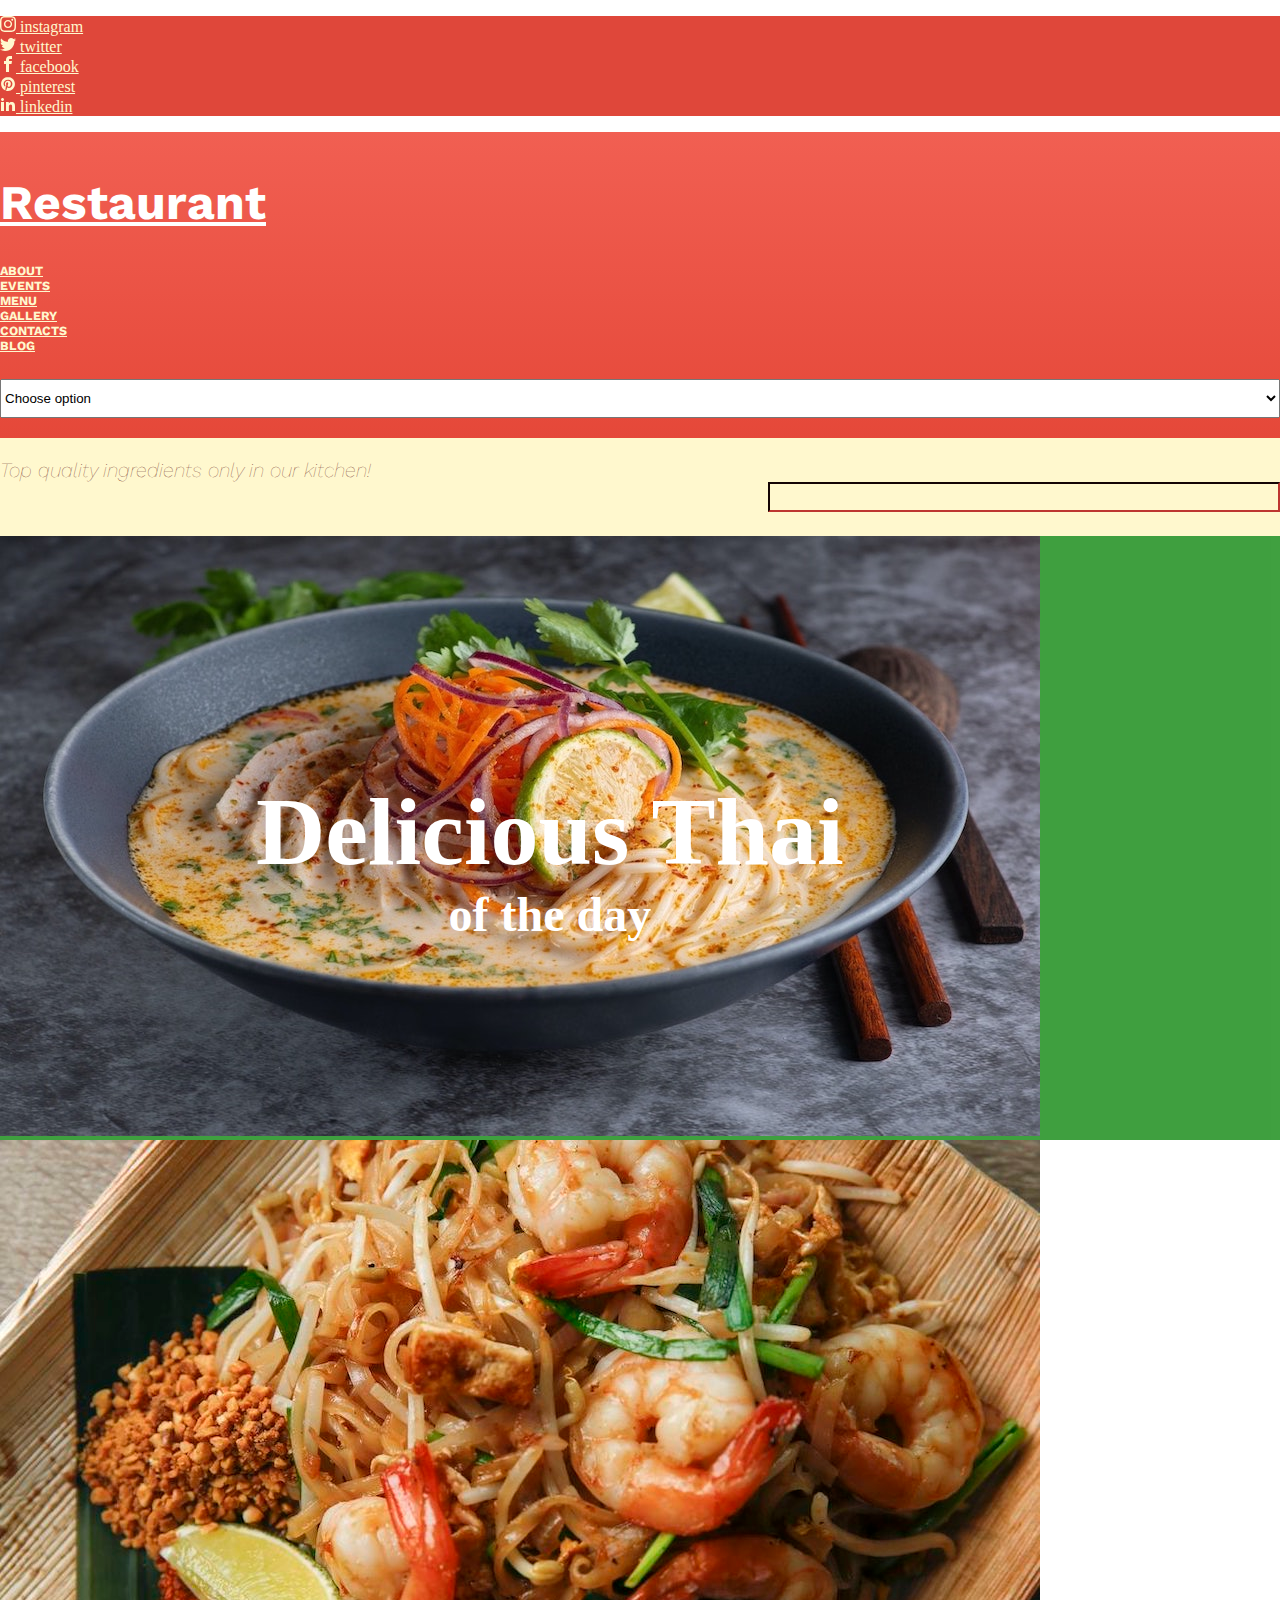
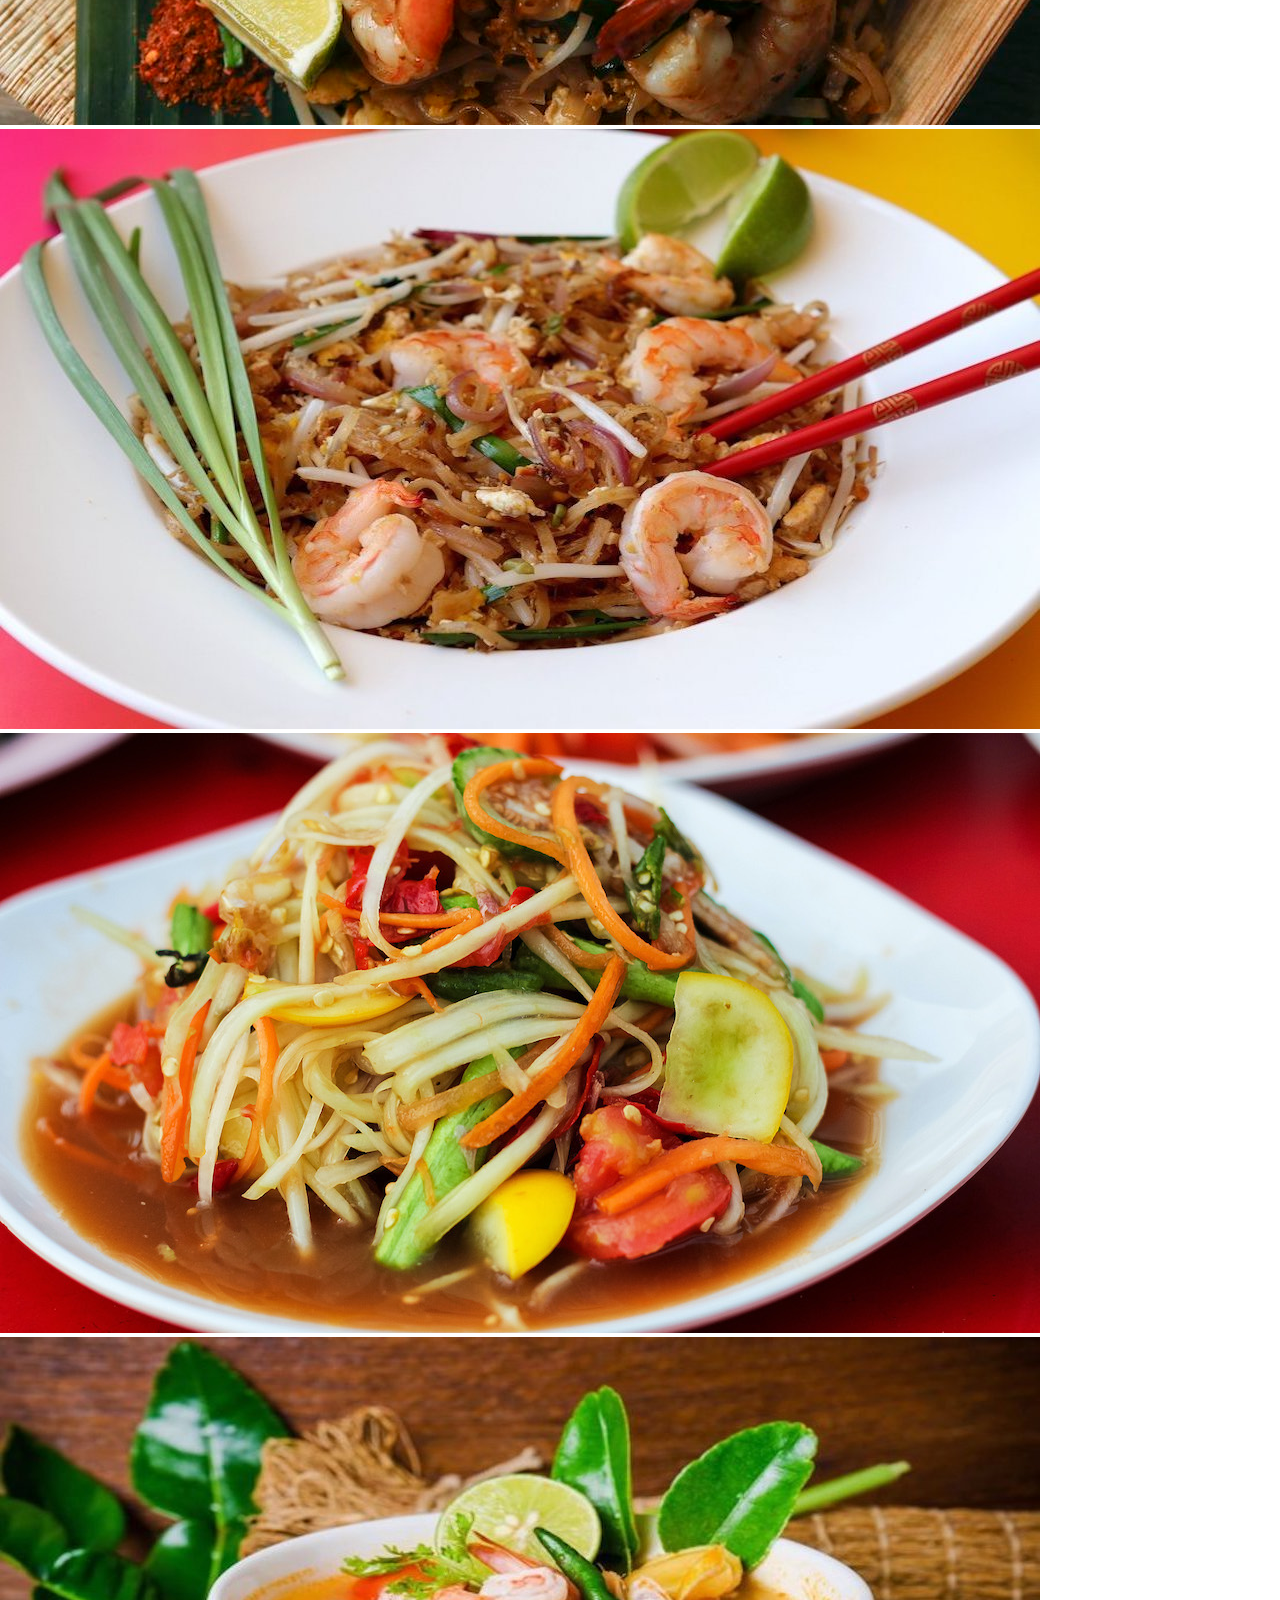
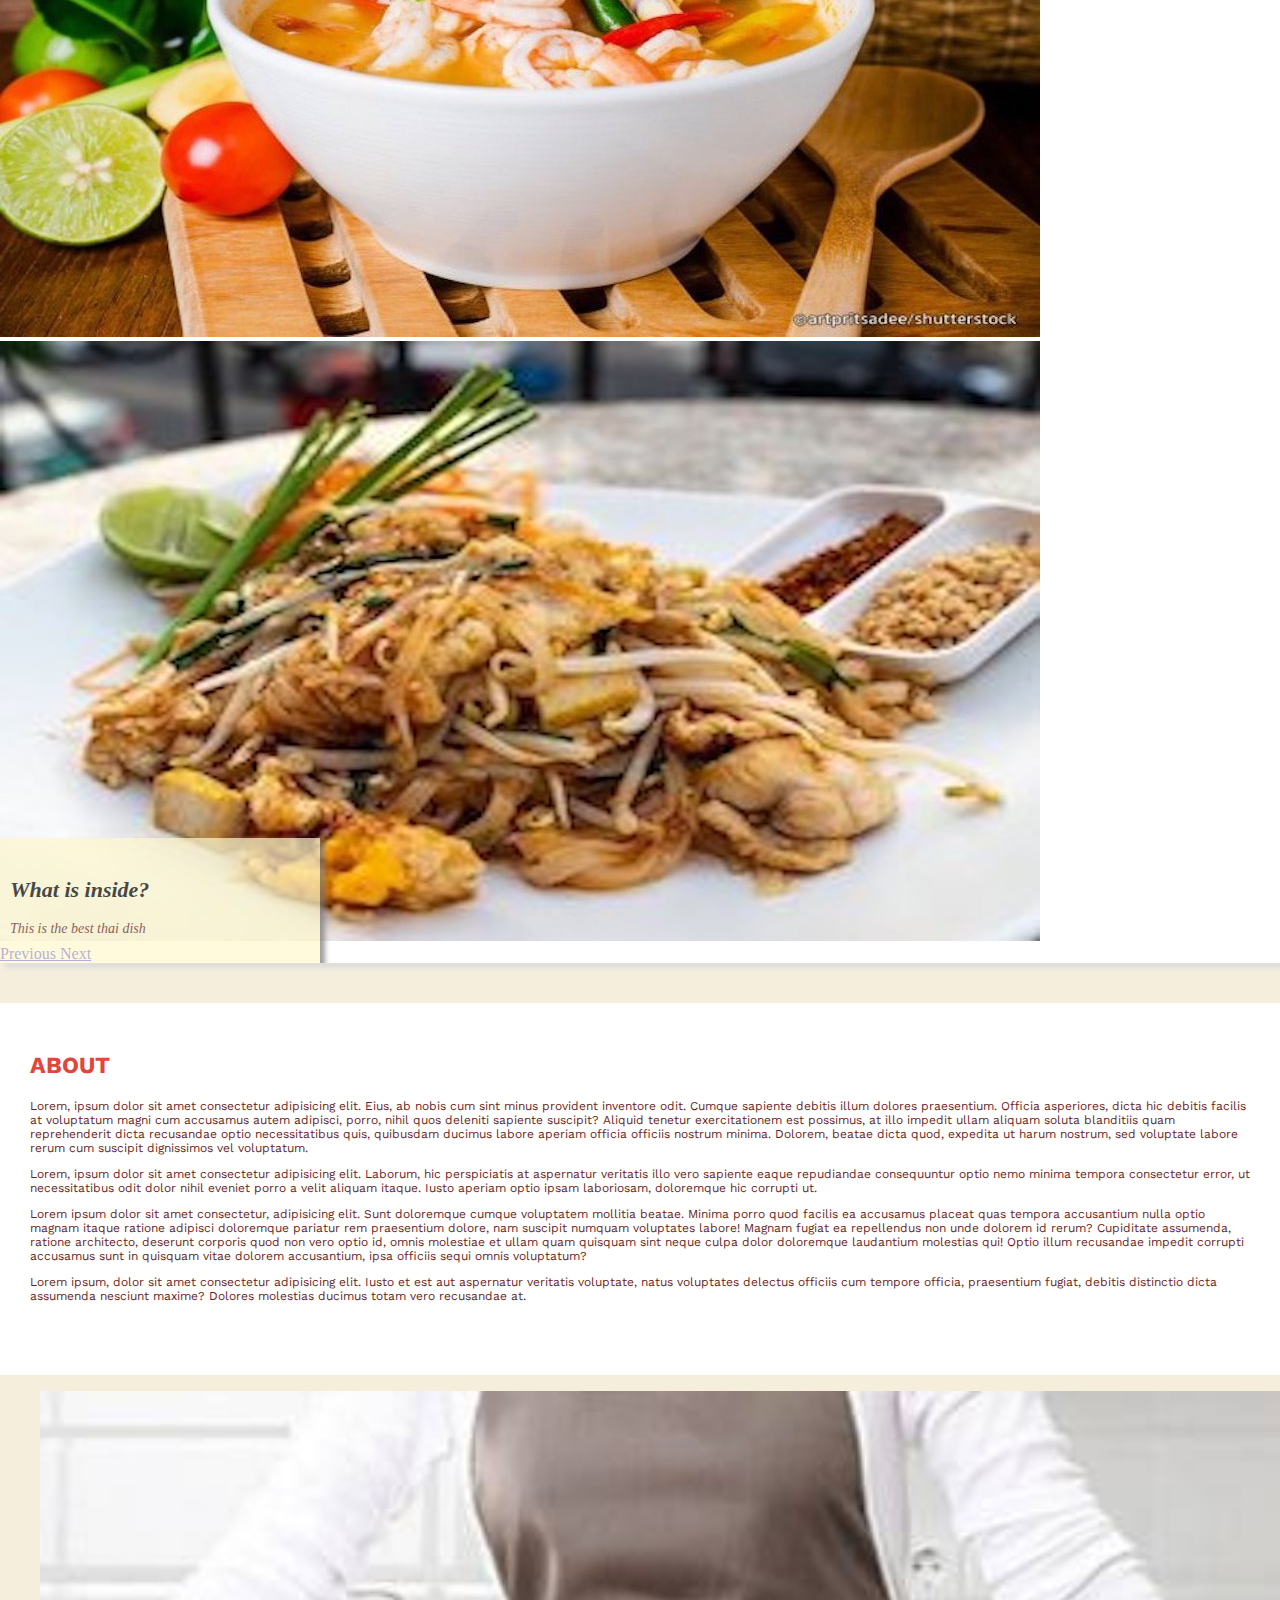
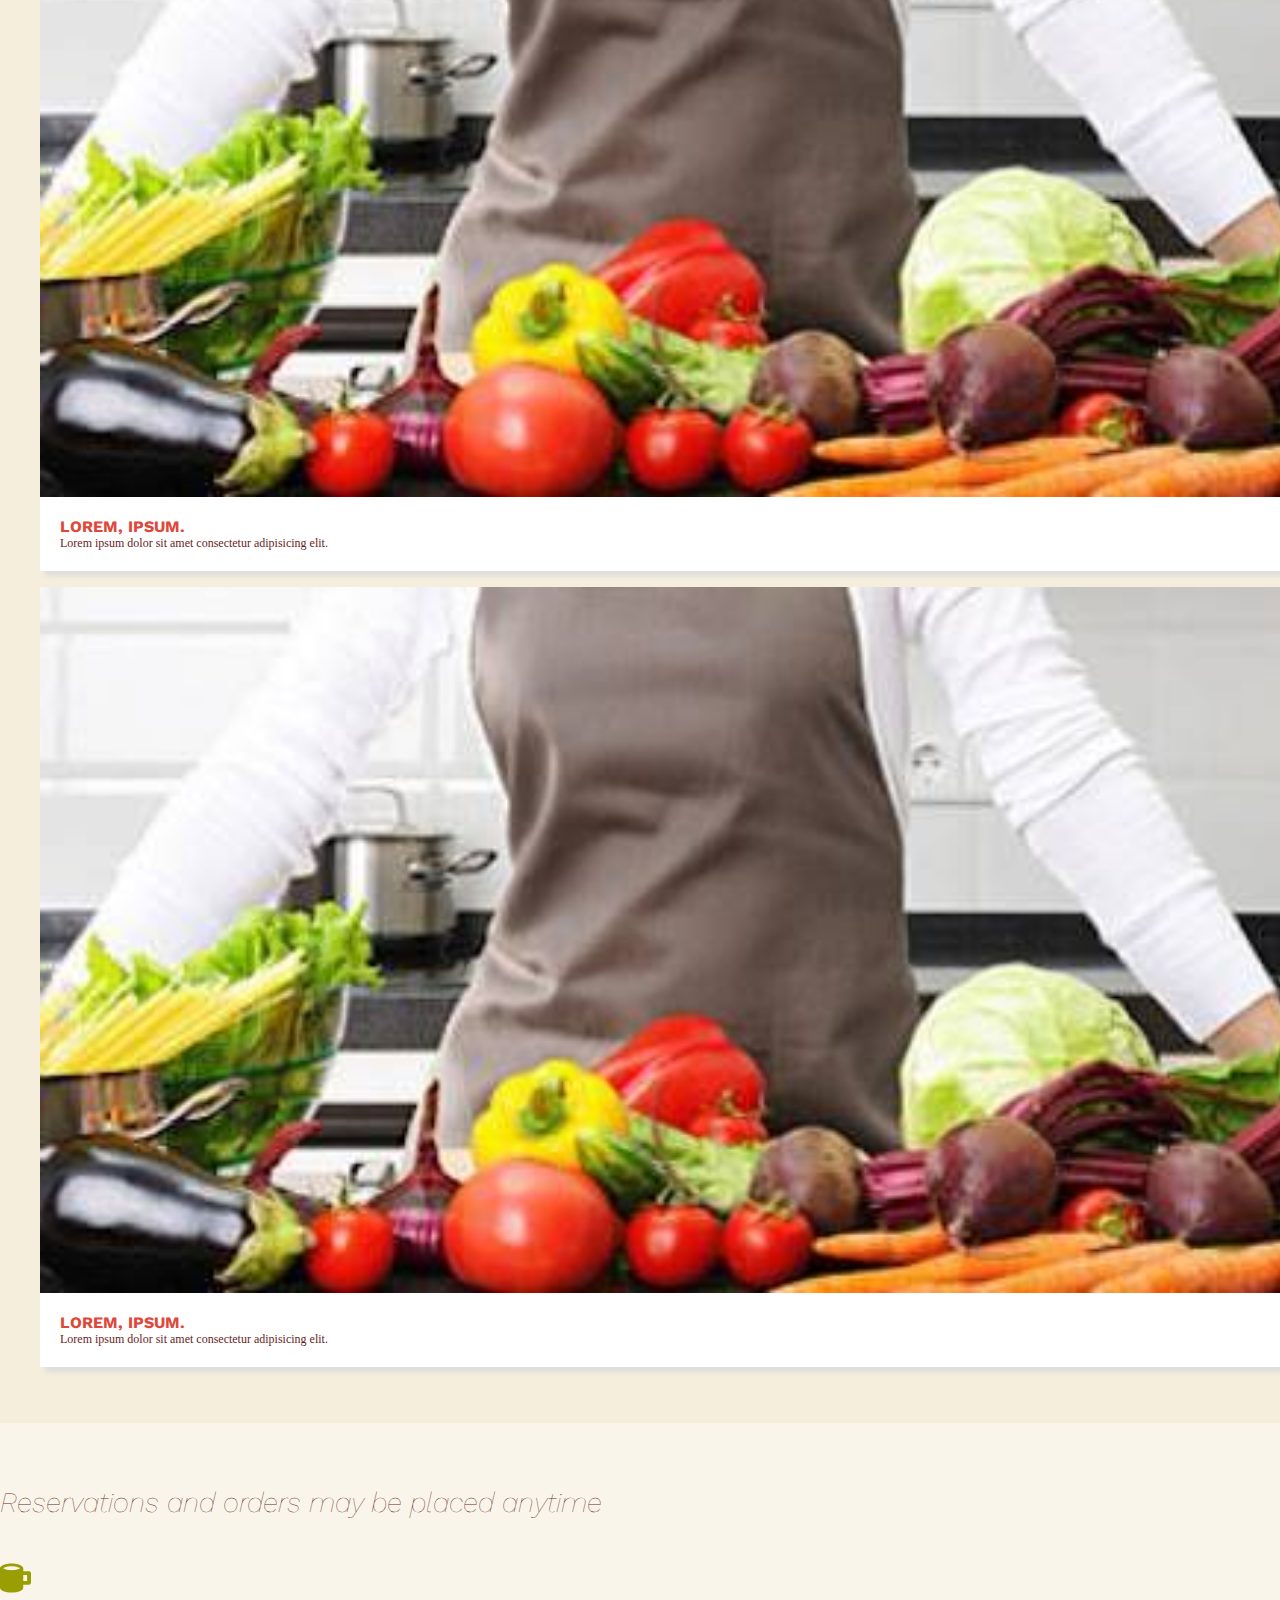
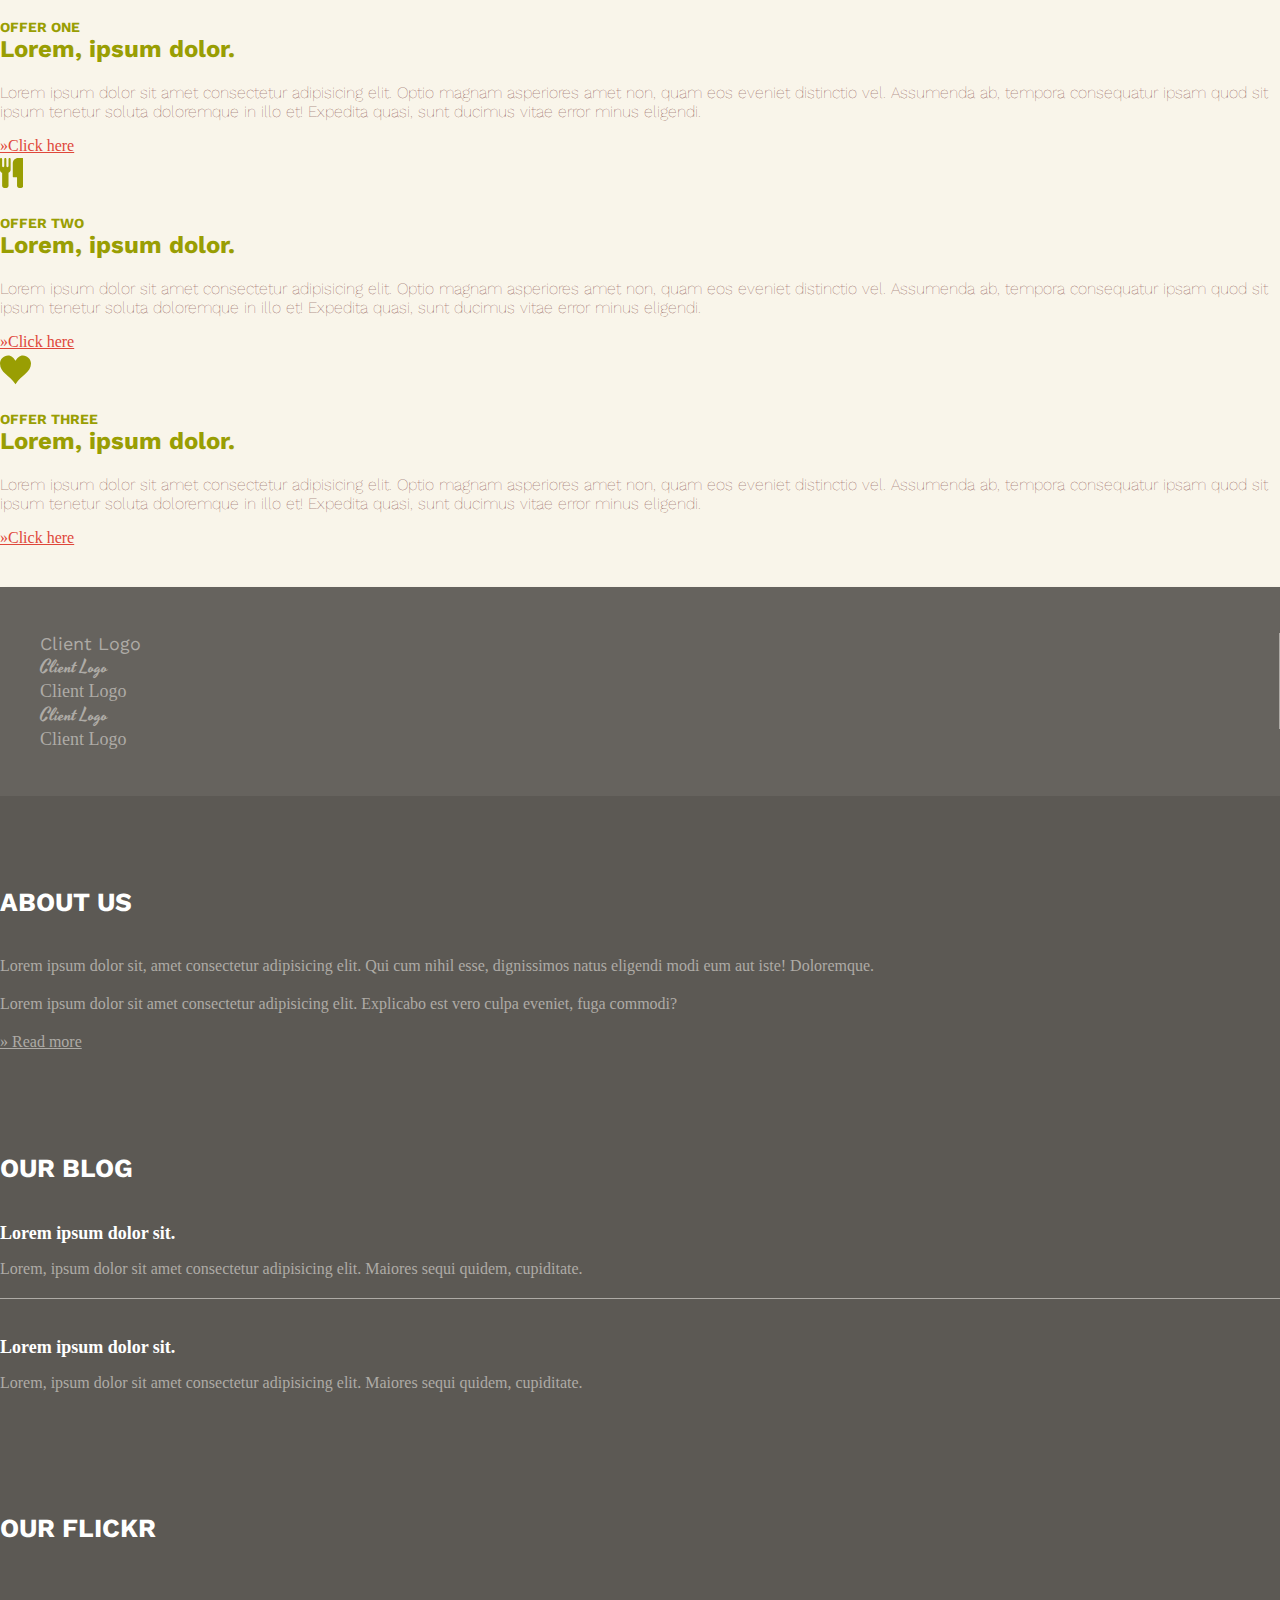
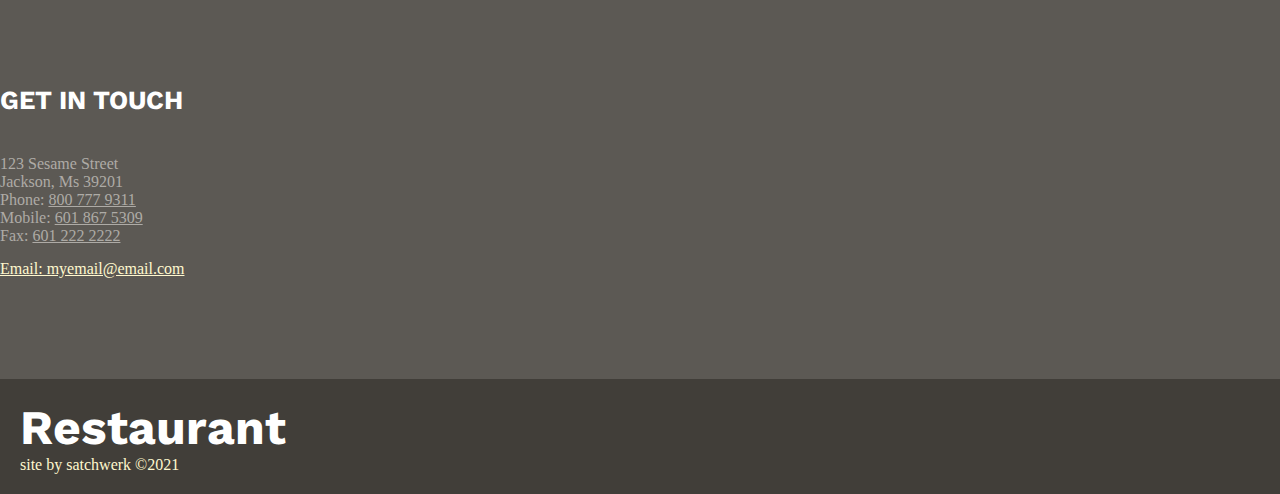
==== commit c52c60c3: "fixed bug at top of page" ====
--- a/about.html
+++ b/about.html
@@ -1,4 +1,4 @@
-!DOCTYPE html>
+<!DOCTYPE html>
 <html lang="en">
 <head>
     <meta charset="UTF-8">
--- a/css/style.css
+++ b/css/style.css
@@ -115,7 +115,7 @@
 
 .logo {
     font-family: var(--workSans);
-    font-size: 36px;
+    font-size: 48px;
     font-weight: 700;
     text-transform: capitalize;
 }
@@ -150,7 +150,7 @@
 .slogan-text {
     color: var(--textColor);
     font-family: var(--workSans);
-    font-size: calc(14px + (24 - 14) * ((100vw - 300px) / (1600 - 300)));
+    font-size: calc(14px + (22 - 14) * ((100vw - 300px) / (1600 - 300)));
     font-style: italic;
     font-weight: 100;
 }
@@ -165,7 +165,7 @@
 @media (min-width: 768px) {
     .slogan-text {
         margin: 0;
-        width: 48%;
+        width: 60%;
     }
 }
 
